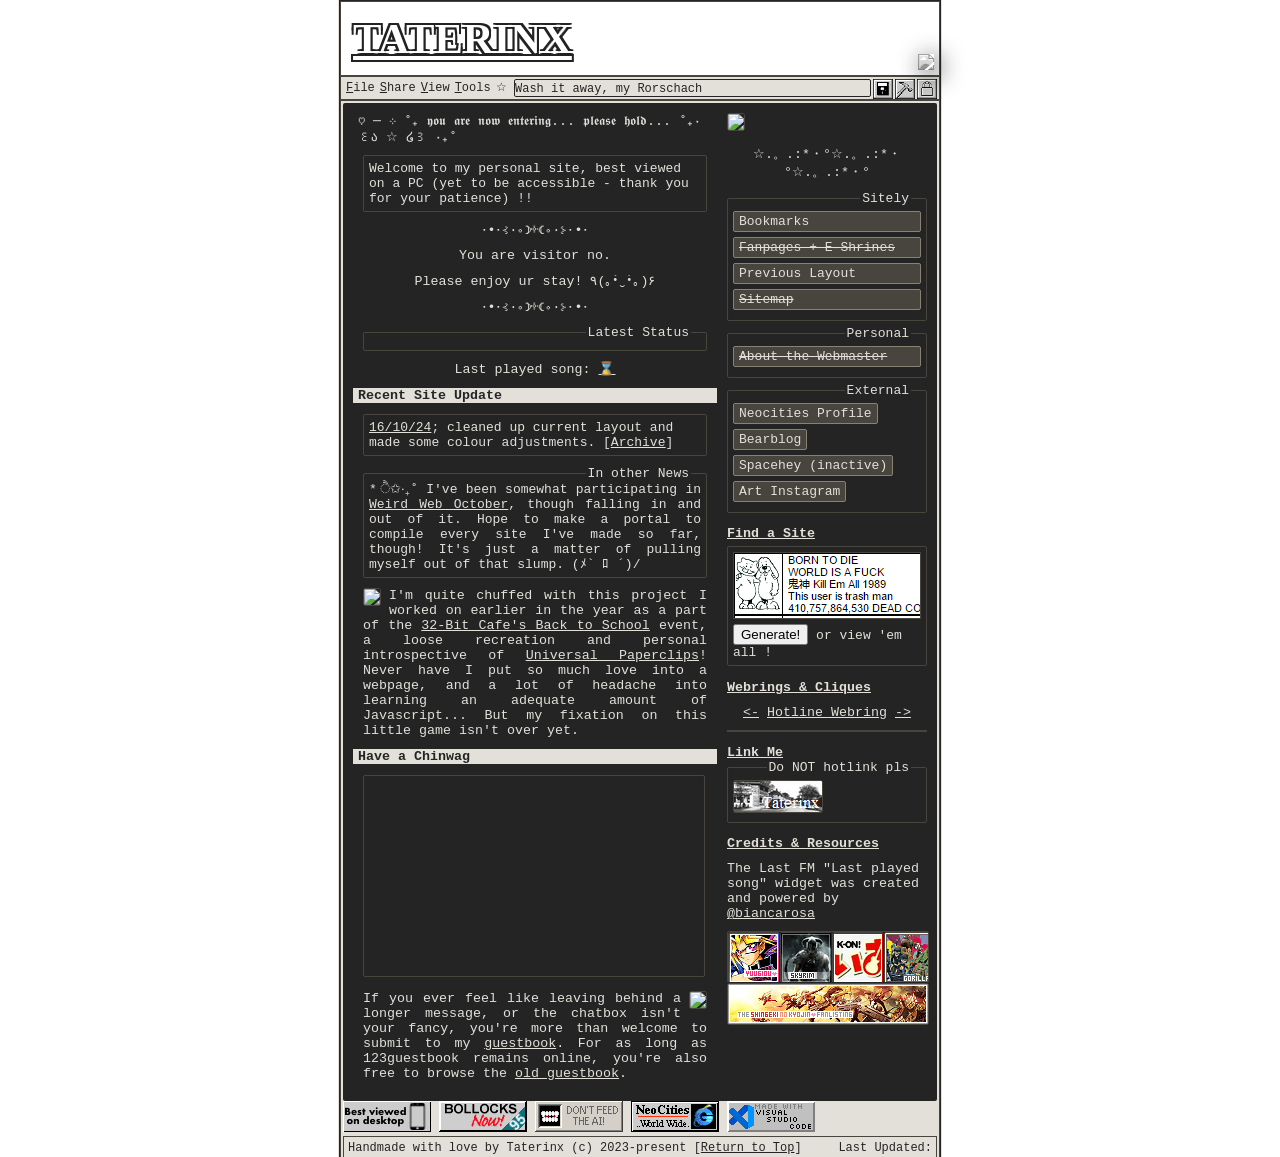
==== public/index.html @ 57ba2a49 "File organising and first full backup to Git" ====
<!DOCTYPE html>
<html>
    <head>
        <title>Home | Taterinx</title>
        <!-- metadata -->
        <meta charset="UTF-8">
        <meta name="viewport" content="width=device-width, initial-scale=1.0">
        <meta name="title" content="Home | Taterinx">
        <meta name="description" content="A digital commonplace for everything I live and breathe, my projects, and an ode to the Personal Web. Hand-coded with love since 2023.">
        <meta name="keywords" content="Personal web, neocities, handmade, art and illustration, frontend web development" />
        <meta name="author" content="Taterinx 'Biggus' Metaxas">
        <meta name="language" content="English">
        <meta name="robots" content="index, follow">
        <meta name="revisit-after" content="0 days">
        <!-- favicons -->
        <link rel="icon" type="image/x-icon" href="/favicon.ico?">
        <link rel="apple-touch-icon" sizes="180x180" href="/apple-touch-icon.png">
        <link rel="icon" type="image/png" sizes="32x32" href="/favicon-32x32.png">
        <link rel="icon" type="image/png" sizes="16x16" href="/favicon-16x16.png">
        <link rel="manifest" href="/site.webmanifest">  
        <!-- scripts -->
        <script src="/scripts/sparkle.js"></script>
        <style>
            :root {
                --cold-one: #E2E0D9;
                --cold-two: #A7A18D;
                --cold-tre: #878273;
                --cold-for: #47453E;
                --cold-fiv: #242424;
                --colour-one: #5C7C4C;
                --colour-two: #C53030;
                --colour-tre: #444C54;
            }
            
            * {scrollbar-color: var(--cold-for) var(--cold-one);}
  
            *::-webkit-scrollbar {width: 15px;}
            *::-webkit-scrollbar-track {background: var(--cold-fiv);}
            *::-webkit-scrollbar-thumb {background-color: var(--cold-one);}
            
            @keyframes fade {0% {opacity: 0;} 100% {opacity: 1;}}
            @keyframes fan-marquee {from{transform: translateX(0);} to{transform: translateX(-70%) ;}}
            @keyframes marquee {from {transform: translateX(70vw);} to {transform: translateX(-50vw);}}

            a {cursor: pointer;}

            blockquote, fieldset {border: 1px solid var(--cold-for); border-radius: 2px; padding: 5px; font-size: small; margin: 10px;}

            body {
                background: url("/images/custom/IMG_9782.JPG");
                width: 600px; 
                overflow-y: scroll; 
                overflow-x: hidden;
                margin: 0 auto;
                cursor: url(https://cur.cursors-4u.net/symbols/sym-1/sym57.cur), auto;
                font-family: MS UI Gothic, monospace;
                font-size: 10pt;
                outline: 1px solid var(--cold-one);
                border: 1px solid var(--cold-fiv);
                background-attachment: fixed;
            }

            fieldset p {margin: -5px 0 0 0; padding: 0; text-align: justify;}

            footer {justify-content: space-between;}
            footer a {color: var(--cold-fiv);}
            footer p {margin-block: 0; padding: 0 2px;}

            h2, h3 {font-size: 10pt;}
            h2 {color: var(--cold-fiv); background: var(--cold-one); padding: 0 5px;}

            h3 {font-size: 10pt; text-decoration: underline; margin-bottom: 0;}

            header a:hover {background: none !important;}
            header {background: url('/images/header_1.jpg') !important; position: relative;}
            header h1 {font-family:'Times New Roman', Times, serif; font-size: 32pt; color: #ffffff; text-shadow: 2px 2px 0 #222, -2px 2px 0 #222, -2px -2px 0 #222, 2px -2px 0 #222; margin: 10px; text-decoration: underline; display: inline-block;} 
            header img {position: absolute; bottom: 0; box-shadow: 5px 5px 25px #222;}
            header object {position: absolute; right: 0;}
            header #pride {position: absolute; right: 0; bottom: 0; margin: 5px; filter: grayscale(1);}
            header #pride:hover {filter: grayscale(0);}
            
            legend {margin-right: 10px; text-align: right;}

            nav, footer {font-size: 9pt; display: flex; height: 18px; line-height: 18px;}

            main {display: flex; background: var(--cold-fiv); color: var(--cold-one); border-radius: 2px; padding: 10px;}
            main a {color: var(--cold-one);}

            p {margin: 10px 0; padding: 0 10px;}

            section:nth-child(1) {margin-right: 10px;}
            section:nth-child(2) {width: 200px;}
            section:nth-child(2) img {width: 200px; border: 1px solid var(--cold-for); border-radius: 2px; outline: 1px solid var(--cold-fiv);}

            .blinkies img {width: 150px;}

            .center {text-align: center;}

            .containers {background: var(--cold-one); border: 1px solid var(--cold-for); padding: 2px; color: var(--cold-fiv);}
            .containers a:hover {background: var(--cold-tre); color: var(--cold-one);}
            
            .fade {animation: fade ease 1s;}

            .fan-marquee {display: flex; overflow: hidden; width: 100%; border: 1px solid var(--cold-for); border-radius: 2px; height: 50px;}
            .fan-marquee .slide {white-space: nowrap; will-change: transform; animation: fan-marquee 20s linear infinite alternate; display: flex;}
            .fan-marquee .slide img {width: 50px;}
 
            .fieldset-flex {display: flex;}
            .fieldset-flex fieldset {max-width: 50%;}

            .image-text {width: fit-content; height: fit-content; display: inline-block; position: relative;}
            .image-text span {opacity: 0; position: absolute; top: 50%; left: 50%; transform: translate(-50%, -50%); z-index: 99; color: var(--cold-one); filter: drop-shadow(1px 1px 0 var(--cold-fiv)) drop-shadow(-1px 1px 0 var(--cold-fiv)) drop-shadow(1px -1px 0 var(--cold-fiv)) drop-shadow(-1px -1px 0 var(--cold-fiv)); line-height: 25px; font-size: 2.5em;}
            .image-text:hover span, .image-text:focus span {opacity: 1;}

            .links-list {list-style: none; margin: 0; padding: 0;}
            .links-list li {background: var(--cold-for); border: 1px solid var(--cold-tre); border-radius: 2px; margin-bottom: 5px; padding: 2px 5px;}
            .links-list li:hover {background: var(--cold-tre);}

            .links-list-social {display: flex; flex-wrap: wrap;}
            .links-list-social li {margin-right: 5px;}
            
            .link-me {margin: 0;}
            .link-me img {width: 88px !important;}

            .nav-buttons {list-style: none; margin: 0; display: flex; justify-content: flex-end; padding-inline: 0;}
            .nav-buttons a {margin-left: 2px;}
            .nav-buttons img {height: 20px; border: none;}
            .nav-buttons img:hover {cursor: pointer; filter: invert(100%);}

            .nav-links {display: flex; list-style-type: none; padding-inline: 0; margin-block: 0; margin-left: 3px;}
            .nav-links a {text-decoration: none; margin-right: 5px;}

            .nav-marquee {display: flex; position: relative; overflow-x: hidden; width: 100%; border: 1px solid var(--cold-fiv); border-radius: 2px;}
            .nav-marquee .slide {white-space: nowrap; will-change: transform; animation: marquee 25s linear infinite; display: flex;}

            .site-highlight {margin: 0 10px;}
            .site-highlight img {border: 1px solid var(--cold-for); border-radius: 2px; outline: 1px solid var(--cold-fiv); max-width: 200px;}
            .site-highlight p {padding: 0; text-align: justify;}

            .site-links {margin: 5px 0 0 0;}
            .site-links a {text-decoration: none;}
            .site-links a:hover {text-decoration: underline;}

            .status-content {margin-top: -10px;}

            #cbox {border: 1px solid var(--cold-for); border-radius: 2px; margin: 0 10px; max-width: 340px;}

            #hitcount {text-align: center; display: block;}

            #selfinsertwebring {border: 1px solid var(--cold-for); margin-top: 5px;}
            #selfinsertwebring img {float: left; width: 50px; border: none; margin: -5px 5px 0 5px;}

            #shoutoutOutput {border: 1px solid var(--cold-for); margin-bottom: 5px; height: 50px; text-align: center; padding-top: 15px; background: url('images/worldisa.png');}
            #shoutoutOutput img {width: 88px; border: none;}
            #shoutoutOutput a {background: none !important;}
        </style>
    </head>
    <body class="fade">
        <div id="top">
            <header class="containers">
                <a class="title" href="/" id="top"><h1>TATERINX</h1></a>
                <a href="https://cazwolf.itch.io/caz-pride-flags?download" target="_blank"><img src="/images/toybox/prideflag_13.png" id="pride"></a>
            </header>
        <nav class="containers">
            <ul class="nav-links">
                <li><a><u>F</u>ile</a></li> <!-- to be linked -->
                <li><a><u>S</u>hare</a></li> <!-- to be linked -->
                <li><a><u>V</u>iew</a></li> <!-- to be linked -->
                <li><a><u>T</u>ools</a></li> <!-- to be linked -->
                ☆&nbsp;
            </ul>
            <div class="nav-marquee"><div class="slide"><span id="marquee-text">Wash it away, my Rorschach</span></div></div>
            <ul class="nav-buttons">
                <li><a href="" title="gallery"><img src="images/icons/b4_disk1c.gif"></a></li> <!-- to be linked -->
                <li><a href="" title="resources"><img src="images/icons/b4_hammer0a.gif"></a></li> <!-- to be linked -->
                <li><a href="" title="chatbox"><img src="images/icons/b4_padlock0b.gif"></a></li> <!-- to be linked -->
            </ul>
        </nav>
        <div class="containers">
            <main>
                <section>
                    <p style="margin: 0 0 5px -5px;">♡ ─ ⊹ ˚₊ 𝖞𝖔𝖚 𝖆𝖗𝖊 𝖓𝖔𝖜 𝖊𝖓𝖙𝖊𝖗𝖎𝖓𝖌... 𝖕𝖑𝖊𝖆𝖘𝖊 𝖍𝖔𝖑𝖉... ˚₊‧꒰ა ☆ ໒꒱ ‧₊˚</p>
                    <blockquote>Welcome to my personal site, best viewed on a PC (yet to be accessible - thank you for your patience) !!</blockquote>
                    <p class="center">⋅•⋅⊰∙∘☽༓☾∘∙⊱⋅•⋅</p>
                    <p class="center">You are visitor no.</p>
                    <span id="hitcount"></span> 
                    <p class="center">Please enjoy ur stay! ٩(｡•́‿•̀｡)۶</p>
                    <p class="center">⋅•⋅⊰∙∘☽༓☾∘∙⊱⋅•⋅</p>
                    <fieldset>
                        <legend>Latest Status</legend>
                        <div class="status-content">
                            <div id="statuscafe">
                                <div id="statuscafe-username"></div>
                                <div id="statuscafe-content"></div></div>
                            <script src="https://status.cafe/current-status.js?name=taterinx" defer></script>
                        </div>
                    </fieldset>
                    <p class="center">Last played song: <a href="https://www.last.fm/user/taterinx" target="_blank"><span id="song">&#8987;</span></a></p>
                    <h2>Recent Site Update</h2>
                    <blockquote><u>16/10/24</u>; cleaned up current layout and made some colour adjustments. [<a href="https://taterinx.neocities.org/changelog" target="_blank"><u>Archive</u></a>]</blockquote>
                    <fieldset><legend>In other News</legend><p>* ੈ✩‧₊˚ I've been somewhat participating in <a href="https://weirdweboctober.website" target="_blank">Weird Web October</a>, though falling in and out of it. Hope to make a portal to compile every site I've made so far, though! It's just a matter of pulling myself out of that slump. (ﾒ` ﾛ ´)/</p></fieldset>
                    <div class="site-highlight">
                        <a style="float: left;margin-right:8px;" href="https://taterinx.neocities.org/shrine/decisionproblem" target="_blank"><img src="https://taterinx.neocities.org/images/custom/NapoleonClips.gif" width="100%"></a>
                        <p>I'm quite chuffed with this project I worked on earlier in the year as a part of the <a href="https://32bit.cafe/~xandra/events/codejam5/" target="_blank">32-Bit Cafe's Back to School</a> event, a loose recreation and personal introspective of <a href="https://www.decisionproblem.com/paperclips/" target="_blank">Universal Paperclips</a>! Never have I put so much love into a webpage, and a lot of headache into learning an adequate amount of Javascript... But my fixation on this little game isn't over yet.</p>
                    </div>
                    <h2>Have a Chinwag</h2>
                    <iframe id="cbox" src="https://www5.cbox.ws/box/?boxid=942870&boxtag=2l4WlW" width="100%" height="200" allowtransparency="yes" allow="autoplay"  marginheight="0" marginwidth="0" scrolling="auto"></iframe>
                    <div class="site-highlight">
                        <a style="float: right; margin-left: 8px;" href="https://taterinx.atabook.org" target="_blank"><img src="https://taterinx.neocities.org/images/custom/Guestbook.jpg"></a>
                        <p>If you ever feel like leaving behind a longer message, or the chatbox isn't your fancy, you're more than welcome to submit to my <a href="https://taterinx.atabook.org" target="_blank">guestbook</a>. For as long as 123guestbook remains online, you're also free to browse the <a href="https://taterinx.123guestbook.com" target="_blank">old guestbook</a>.</p>
                    </div>
                </section>
                <section>
                    <a href="https://piclog.blue/profile.php?id=24"><img src="https://piclog.blue/latest.php?id=24" width="100%"></a>
                    <p class="center">☆.。.:*・°☆.。.:*・°☆.。.:*・°</p> 
                    <fieldset class="site-links">
                        <legend>Sitely</legend>
                        <ul class="links-list">
                            <li><a href="links.html" target="_blank">Bookmarks</a></li>
                            <li><s><a>Fanpages + E-Shrines</a></s></li>
                            <li><a href="archive/home.html" target="_blank">Previous Layout</a></li>
                            <li><s><a>Sitemap</a></s></li>
                        </ul>
                    </fieldset>
                    <fieldset class="site-links">
                        <legend>Personal</legend>
                        <ul class="links-list">
                            <li><s><a>About the Webmaster</a></s></li>
                        </ul>
                    </fieldset>
                    <fieldset class="site-links">
                        <legend>External</legend>
                        <ul class="links-list links-list-social">
                            <li><a href="https://neocities.org/site/taterinx" target="_blank">Neocities Profile</a></li>
                            <li><a href="https://taterinx.bearblog.dev" target="_blank">Bearblog</a></li>
                            <li><a href="https://spacehey.com/taterinx" target="_blank">Spacehey (inactive)</a></li>
                            <li><a href="https://www.instagram.com/taterinxv2" target="_blank">Art Instagram</a> </li>
                        </ul>
                    </fieldset>
                    <h3>Find a Site</h3>
                    <fieldset class="site-links" id="shoutout">
                        <div id="shoutoutOutput"></div>
                        <button id="shoutoutButton">Generate!</button> or <a href="links.html">view 'em all</a> !
                    </fieldset>
                    <h3>Webrings & Cliques</h3>
                    <p class="center">
                        <a href="https://hotlinewebring.club/inx/next" target="_blank"><-</a>
                        <a href="https://hotlinewebring.club" target="_blank">Hotline Webring</a> 
                        <a href="https://hotlinewebring.club/inx/previous" target="_blank">-></a>
                    </p>
                    <div id='dsring'>
                        <script type="text/javascript" src="https://crtstatic.neocities.org/dsring/onion/onionring-variables.js"></script>
                        <script type="text/javascript" src="scripts/onionring-widget.js"></script>
                    </div>   
                    <div id="selfinsertwebring">
        				<script src="/scripts/showWebring.js"></script>
        			</div>
                    <h3>Link Me</h3>
                    <fieldset class="link-me">
                        <legend>Do NOT hotlink pls</legend> 
                        <img src="images/button.png">
                    </fieldset>              
                    <h3>Credits & Resources</h3>
                    <p style="padding: 0;">The Last FM "Last played song" widget was created and powered by <a href="https://github.com/biancarosa/lastfm-last-played" target="_blank">@biancarosa</a></p>
                    <div class="fan-marquee">
                        <div class="slide">
                            <a href="http://yugioh.ichigo.nu" target="_blank"><img src="images/fanlistings/yugioh.gif"></a>
                            <a href="http://fan.sleety.org/skyrim/" target="_blank"><img src="images/fanlistings/skyrim.png"></a>
                            <a href="http://fan.misteryosa.com/k-on/" target="_blank"><img src="images/fanlistings/k-on.png"></a>
                            <a href="http://www.ladyrose.buruma.net/gorillaz" target="_blank"><img src="images/fanlistings/gorillaz.png"></a>
                            <a href="http://sky-petals.org/clannad" target="_blank"><img src="images/fanlistings/clannad.gif"></a>
                            <a href="https://eku53ru.net/fl/ac/index.php" target="_blank"><img src="images/fanlistings/ac.gif"></a>
                            <a href="http://fan.greenhype.net/ds/" target="_blank"><img src="images/fanlistings/ds.gif"></a>
                            <a href="http://breakingbad.stagekiss.net" target="_blank"><img src="images/fanlistings/breaking-bad.jpg"></a>
                            <a href="http://makoto.lost-boy.org" target="_blank"><img src="images/fanlistings/makoto-free.png"></a>
                            <a href="https://fanimated.net/mylittlepony/index.php" target="_blank"><img src="images/fanlistings/mlp.gif"></a>
                            <a href="http://barbie.enchanted-rose.org/mariposa/"><img src="images/fanlistings/mariposa.gif"></a>
                            <a href="http://fan.asuka.nu/sora/" target="_blank"><img src="images/fanlistings/sora.gif"></a>
                        </div>
                    </div>
                    <a href="http://shingeki.ichigo.nu" target="_blank"><img src="images/fanlistings/snk.gif" width="100%"></a>
                </section>
            </main>
            <div class="footer-buttons">
                <img src="images/buttons/a7.gif">
                <img src="images/buttons/bollocks_now_95.gif">
                <img src="images/buttons/dontfeedai.gif">
                <img src="images/buttons/neocitieswww.gif">
                <img src="images/buttons/vsc.png"
            </div>
            <footer class="containers">
                <p>Handmade with love by Taterinx (c) 2023-present [<a href="#top">Return to Top</a>]</p>
                <p>Last Updated: <span id="lastupdate"></span></p>
            </footer>
        </div>
        <script>
            // hitcount
            var xhttp = new XMLHttpRequest();
            xhttp.onreadystatechange = function() {
                if (this.readyState == 4 && this.status == 200) {
                    var site_data = JSON.parse(this.responseText);
                    var num_arr = site_data.info.views.toString().split("");
                    var num_str = "";
                    for (i = 0; i < num_arr.length; i++) {
                        num_str += `<img src="images/c` + num_arr[i] + `.gif"/>`;;
                        if ( (num_arr.length-1 - i) % 3 == 0 && (num_arr.length-1 - i) != 0 ) {num_str += ",";}
                        var date_str = site_data.info.last_updated;
                        var date_obj = new Date(site_data.info.last_updated);
                        document.getElementById("lastupdate").innerHTML = (date_obj.getMonth()+1) + "-" + date_obj.getDate() + "-" + date_obj.getFullYear();
                    }
                    document.getElementById("hitcount").innerHTML = num_str;
                } 
            };
            xhttp.open("GET", "https://weirdscifi.ratiosemper.com/neocities.php?sitename=taterinx", true);
            xhttp.send();
            // random site
            var shoutoutButton = document.getElementById('shoutoutButton');
            var shoutoutOutput = document.getElementById('shoutoutOutput');

            // '<a href="" target="_blank"><img src=""></a>'

            var siteArr = [
                '<a href="https://aegi.neocities.org" target="_blank"><img src="images/sites/aegi.gif"></a>',
                '<a href="https://blanketfort.neocities.org" target="_blank"><img src="images/sites/blanketfort.gif"></a>',
                '<a href="https://cinni.net" target="_blank"><img src="images/sites/cinni.gif"></a>',
                '<a href="https://delovely.neocities.org" target="_blank"><img src="images/sites/delovely.png"></a>',
                '<a href="https://dxcccii.neocities.org" target="_blank"><img src="images/sites/dxcccii.gif"></a>',
                '<a href="https://dokode.moe" target="_blank"><img src="images/sites/dokodemo.gif"></a>',
                '<a href="https://goblin-heart.net" target="_blank"><img src="images/sites/goblinheart.gif"></a>',
                '<a href="https://grossgirl94.neocities.org" target="_blank"><img src="images/sites/grossgirl94.gif"></a>',
                '<a href="https://ita.toys" target="_blank"><img src="images/sites/ita.gif"></a>',
                '<a href="https://lazybones.neocities.org" target="_blank"><img src="images/sites/lazybones.png"></a>',
                '<a href="https://leviathren.neocities.org" target="_blank"><img src="images/sites/leviathrenbutton.gif"</a>',
                '<a href="https://lovesick.cafe" target="_blank"><img src="images/sites/lovesick.gif"></a>', 
                '<a href="https://makoenergy.neocities.org" target="_blank"><img src="images/sites/makoenergy.gif"></a>',
                '<a href="https://meixins.neocities.org" target="_blank"><img src="images/sites/meixins.gif"></a>',
                '<a href="https://nebulizer.neocities.org" target="_blank"><img src="images/sites/nebulizer.png"></a>',
                '<a href="https://princss.online" target="_blank"><img src="images/sites/princss.png"></a>',
                '<a href="https://seafare.neocities.org" target="_blank"><img src="images/sites/seafare.png"></a>',
                '<a href="https://snals.neocities.org" target="_blank"><img src="images/sites/snal.gif"></a>',
                '<a href="https://torture.neocities.org" target="_blank"><img src="images/sites/torturetesco.png"></a>',
                '<a href="https://turd.neocities.org" target="_blank"><img src="images/sites/turd.png"></a>'
            ];

            shoutoutButton.addEventListener('click', displayItem);

            function displayItem() {    
                var rand = Math.floor(Math.random() * siteArr.length);
                shoutoutOutput.innerHTML = siteArr[rand];
            }

            // last fm
            let user = 'taterinx';
            let url = 'https://lastfm-last-played.biancarosa.com.br/' + user + '/latest-song';
            let song = document.querySelector('#song');
            fetch(url)
                .then(function (response) {
                    return response.json()
                }).then(function (json) {
                    song.innerHTML = json['track']['name'] + ' - ' + json['track']['artist']['#text'];
                });
        </script>
        <script src="/scripts/oneko.js"></script>
        <script src="/scripts/marquee.js"></script>
        <!-- 

              
            </div>

                    <h2 id="projects">Current Projects</h2>
                    <h3 class="center">Baldur's Gate III Shrine & OC Archives</h3>
                    <p class="center">Slowly compiling some of my BG3 campaigns and little fanby (fan-enby) moments. Taking a little bit as I'm trying to recreate the Journal menu from the game, but because the fonts and images (I think) are proprietary, I don't really care about accuracy. It'd be neat if I got close enough, though.</p>
                <td>Your Image of Wings</td>
                <td>Hiatus</td>
                <td>A short horror film about grief and vengeance. Plans fell through so I'm looking to pick this up during my Masters course in a year's time, else I'll likely turn this into a zine compiling all the pre-production documents and concepts.</td>
            </tr>
            <tr>
                <td>On Yellow Hill</td>
                <td>Hiatus</td>
                <td>Inspired by the mundane half-term holidays of my highschool years, a silly little visual novel through a sepia lense.</td>
            </tr>
            <tr>
                <td>Love and Java</td>
                <td>Hiatus</td>
                <td>NVL; an interactive dialogue between you and the sleep demon.</td>
            </tr>
            <tr>
                <td>Riding Past the End of the World</td>
                <td>Hiatus</td>
                <td>My playthrough of the post-apocalyptic journal adventure by npckc. I won't be releasing the pages in their entirety until I actually complete the game one way or another.</td>
            </tr>
            <tr>
                <td>Girl the Goblin</td>
                <td>Hiatus</td>
                <td>Atmospheric point-and-click experience about the yearning for your lowest low. Mention of substances, depression, and body dysmorphia.</td>
            </tr>
            </table>-->
        <!--
                  <article id="about" class="box">
                      <div class="about-box">
                          <section>
                              <h2>About this Site</h2>
                              <p>My spot on the decentralised web. Manifesto soon???</p>
                              <h2>About the Webmaster</h2>
                              <p>I'm a UK-based creator and lover of contemporary medias, simply put? I like games and TV and film an--</p>
                              <blockquote>Scorpio ☼ Sagittarius ☾ Gemini ↗<br>♡ ─ ⊹ ˚₊ They/She Genderfluid [INFP-T]</blockquote>
                              <p>My interests are sporadic at best, but the pen's been in my hand since diapers. More recently, I've become a scrapbook fiend. I'm also a burlesque performer!</p>
                              <p>You can probably find me everywhere with the Taterinx handle. As for if I'm active on everything?... Meh. Send me an email.</p>
                              
                          </section>
                          <section>
                              
                          </section>
                      </div>
                  </article>
                      <div class="sitemap-box2">
                          <ul>
                              <li><a href="http://gentle.earth">Gentle Earth</a></li>
                              <li><a href="https://letslearntogether.neocities.org/music">Let's learn music together</a></li>
                              <li><a href="https://crushcapitalism.neocities.org">Crush Capitalism</a></li>
                          </ul>
                      </div>
                  </article>-->
    </body>
</html>
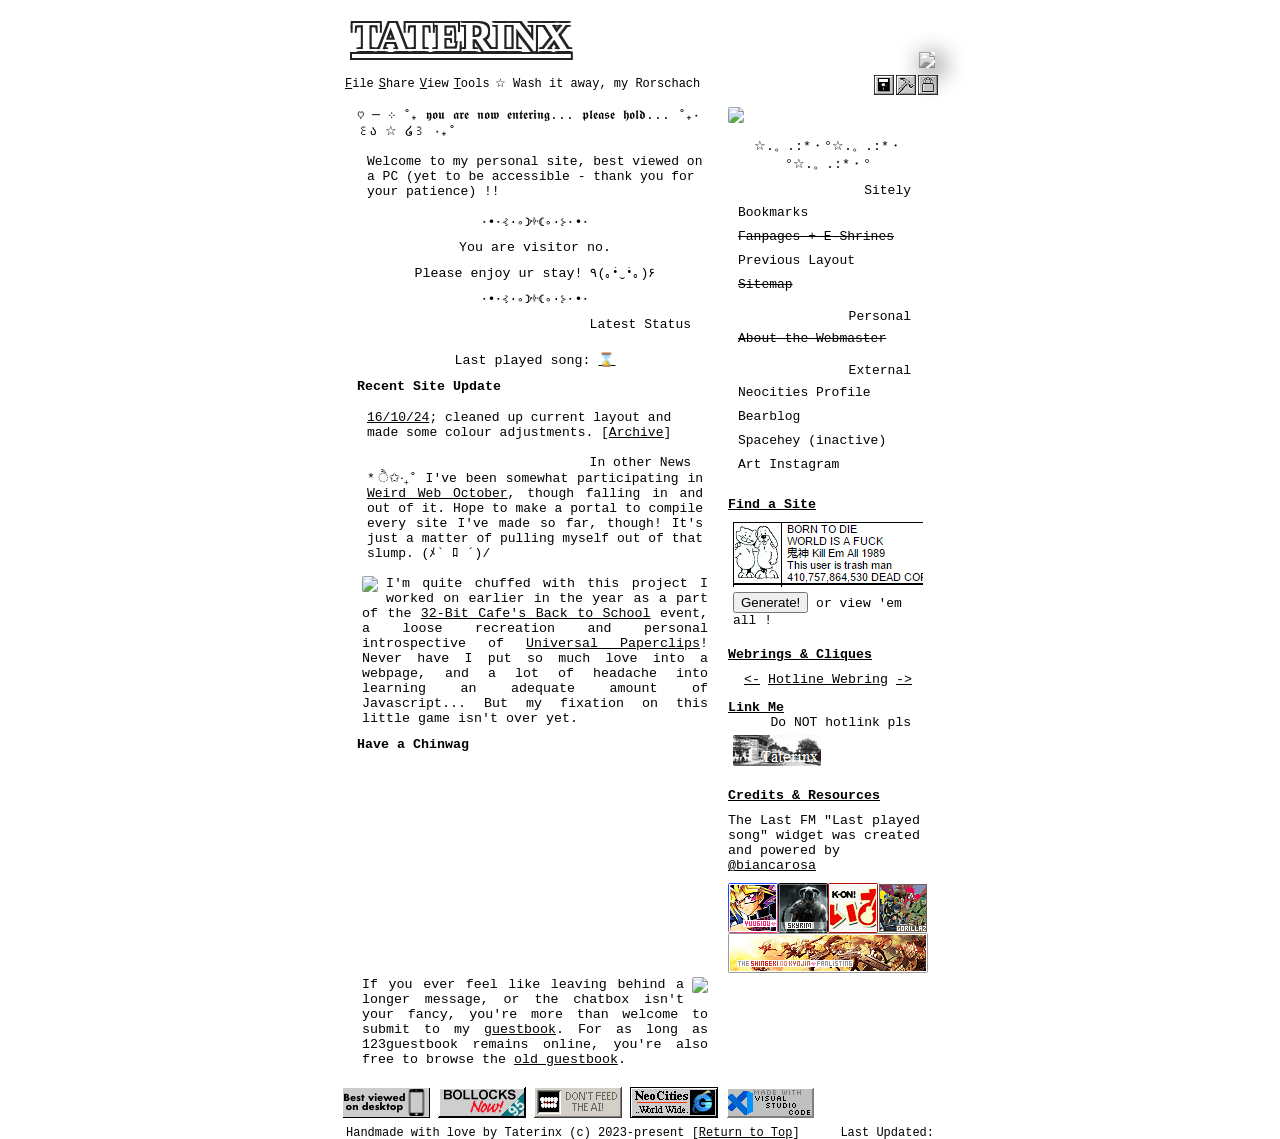
==== commit 92ab95ab: "Manifesto writing. Not fully complete yet" ====
--- a/public/index.html
+++ b/public/index.html
@@ -17,21 +17,12 @@
         <link rel="apple-touch-icon" sizes="180x180" href="/apple-touch-icon.png">
         <link rel="icon" type="image/png" sizes="32x32" href="/favicon-32x32.png">
         <link rel="icon" type="image/png" sizes="16x16" href="/favicon-16x16.png">
-        <link rel="manifest" href="/site.webmanifest">  
+        <link rel="manifest" href="/site.webmanifest"> 
+        <!-- stylesheet -->
+        <link href="/styles/universal.css" rel="stylesheet" type="text/css" media="all"> 
         <!-- scripts -->
         <script src="/scripts/sparkle.js"></script>
         <style>
-            :root {
-                --cold-one: #E2E0D9;
-                --cold-two: #A7A18D;
-                --cold-tre: #878273;
-                --cold-for: #47453E;
-                --cold-fiv: #242424;
-                --colour-one: #5C7C4C;
-                --colour-two: #C53030;
-                --colour-tre: #444C54;
-            }
-            
             * {scrollbar-color: var(--cold-for) var(--cold-one);}
   
             *::-webkit-scrollbar {width: 15px;}
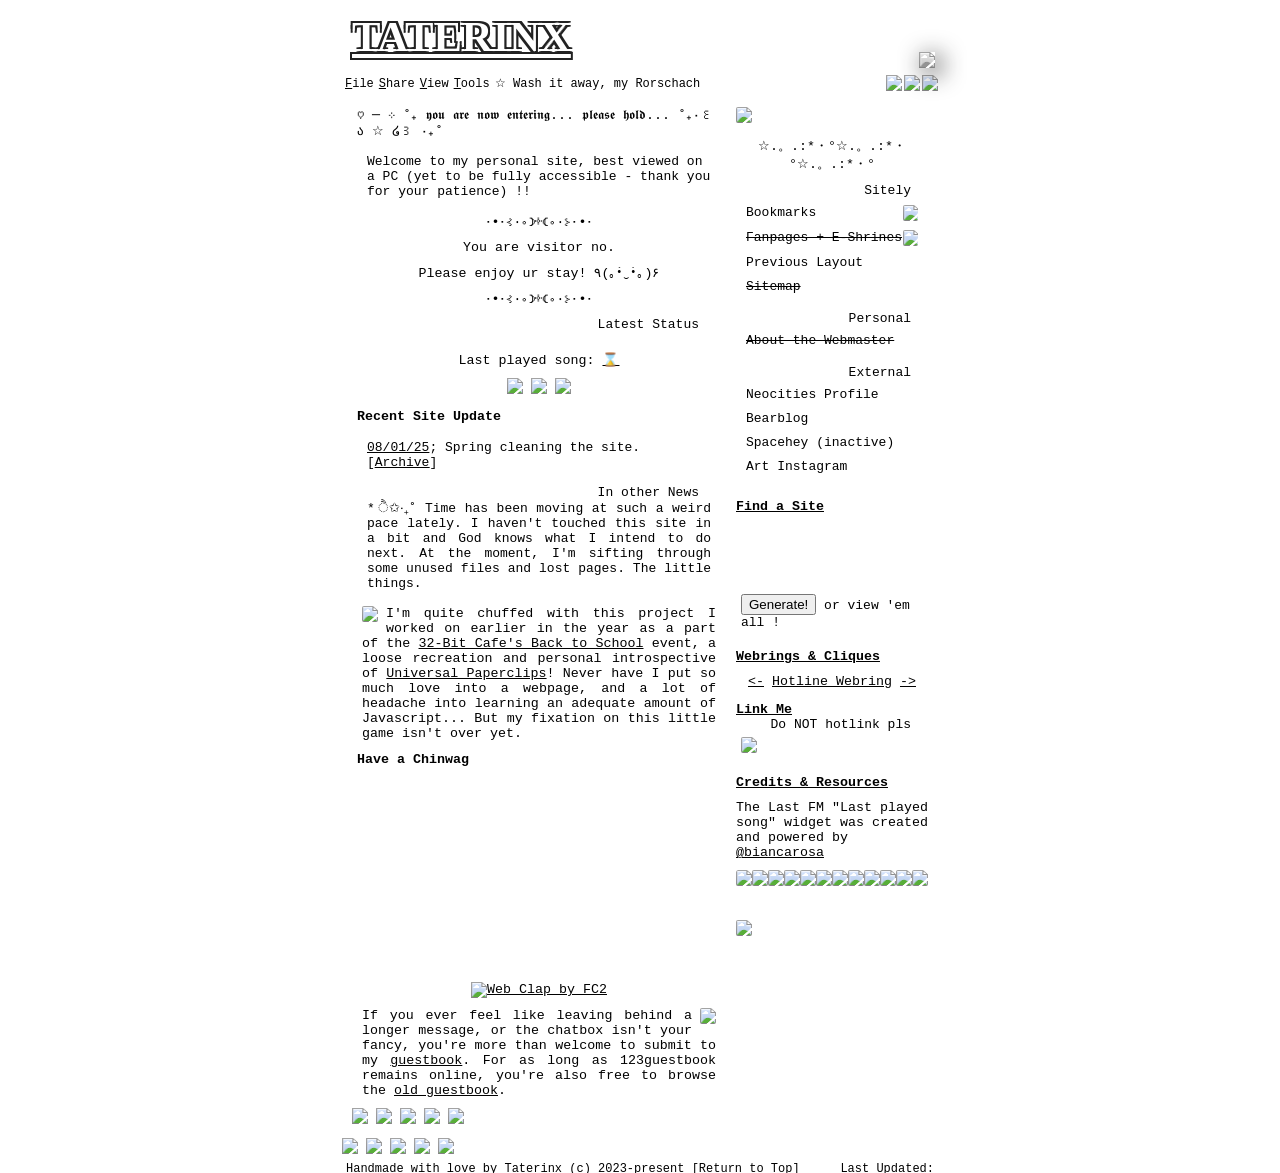
==== commit bff5aac0: "New buttons and blinkies" ====
--- a/public/index.html
+++ b/public/index.html
@@ -38,7 +38,7 @@
             blockquote, fieldset {border: 1px solid var(--cold-for); border-radius: 2px; padding: 5px; font-size: small; margin: 10px;}
 
             body {
-                background: url("/images/custom/IMG_9782.JPG");
+                background: url("/material/images/custom/IMG_9782.JPG");
                 width: 600px; 
                 overflow-y: scroll; 
                 overflow-x: hidden;
@@ -63,7 +63,7 @@
             h3 {font-size: 10pt; text-decoration: underline; margin-bottom: 0;}
 
             header a:hover {background: none !important;}
-            header {background: url('/images/header_1.jpg') !important; position: relative;}
+            header {background: url('/material/images/header_1.jpg') !important; position: relative;}
             header h1 {font-family:'Times New Roman', Times, serif; font-size: 32pt; color: #ffffff; text-shadow: 2px 2px 0 #222, -2px 2px 0 #222, -2px -2px 0 #222, 2px -2px 0 #222; margin: 10px; text-decoration: underline; display: inline-block;} 
             header img {position: absolute; bottom: 0; box-shadow: 5px 5px 25px #222;}
             header object {position: absolute; right: 0;}
@@ -104,7 +104,8 @@
             .image-text:hover span, .image-text:focus span {opacity: 1;}
 
             .links-list {list-style: none; margin: 0; padding: 0;}
-            .links-list li {background: var(--cold-for); border: 1px solid var(--cold-tre); border-radius: 2px; margin-bottom: 5px; padding: 2px 5px;}
+            .links-list img {width: 15px !important;}
+            .links-list li {background: var(--cold-for); border: 1px solid var(--cold-tre); border-radius: 2px; margin-bottom: 5px; padding: 2px 5px; display: flex; justify-content: space-between;}
             .links-list li:hover {background: var(--cold-tre);}
 
             .links-list-social {display: flex; flex-wrap: wrap;}
@@ -141,7 +142,7 @@
             #selfinsertwebring {border: 1px solid var(--cold-for); margin-top: 5px;}
             #selfinsertwebring img {float: left; width: 50px; border: none; margin: -5px 5px 0 5px;}
 
-            #shoutoutOutput {border: 1px solid var(--cold-for); margin-bottom: 5px; height: 50px; text-align: center; padding-top: 15px; background: url('images/worldisa.png');}
+            #shoutoutOutput {border: 1px solid var(--cold-for); margin-bottom: 5px; height: 50px; text-align: center; padding-top: 15px; background: url('/material/images/worldisa.png');}
             #shoutoutOutput img {width: 88px; border: none;}
             #shoutoutOutput a {background: none !important;}
         </style>
@@ -150,7 +151,7 @@
         <div id="top">
             <header class="containers">
                 <a class="title" href="/" id="top"><h1>TATERINX</h1></a>
-                <a href="https://cazwolf.itch.io/caz-pride-flags?download" target="_blank"><img src="/images/toybox/prideflag_13.png" id="pride"></a>
+                <a href="https://cazwolf.itch.io/caz-pride-flags?download" target="_blank"><img src="/material/images/toybox/prideflag_13.png" id="pride"></a>
             </header>
         <nav class="containers">
             <ul class="nav-links">
@@ -162,20 +163,20 @@
             </ul>
             <div class="nav-marquee"><div class="slide"><span id="marquee-text">Wash it away, my Rorschach</span></div></div>
             <ul class="nav-buttons">
-                <li><a href="" title="gallery"><img src="images/icons/b4_disk1c.gif"></a></li> <!-- to be linked -->
-                <li><a href="" title="resources"><img src="images/icons/b4_hammer0a.gif"></a></li> <!-- to be linked -->
-                <li><a href="" title="chatbox"><img src="images/icons/b4_padlock0b.gif"></a></li> <!-- to be linked -->
+                <li><a href="" title="gallery"><img src="/material/images/icons/b4_disk1c.gif"></a></li> <!-- to be linked -->
+                <li><a href="" title="resources"><img src="/material/images/icons/b4_hammer0a.gif"></a></li> <!-- to be linked -->
+                <li><a href="" title="chatbox"><img src="/material/images/icons/b4_padlock0b.gif"></a></li> <!-- to be linked -->
             </ul>
         </nav>
         <div class="containers">
             <main>
                 <section>
                     <p style="margin: 0 0 5px -5px;">♡ ─ ⊹ ˚₊ 𝖞𝖔𝖚 𝖆𝖗𝖊 𝖓𝖔𝖜 𝖊𝖓𝖙𝖊𝖗𝖎𝖓𝖌... 𝖕𝖑𝖊𝖆𝖘𝖊 𝖍𝖔𝖑𝖉... ˚₊‧꒰ა ☆ ໒꒱ ‧₊˚</p>
-                    <blockquote>Welcome to my personal site, best viewed on a PC (yet to be accessible - thank you for your patience) !!</blockquote>
+                    <blockquote>Welcome to my personal site, best viewed on a PC (yet to be fully accessible - thank you for your patience) !!</blockquote>
                     <p class="center">⋅•⋅⊰∙∘☽༓☾∘∙⊱⋅•⋅</p>
                     <p class="center">You are visitor no.</p>
                     <span id="hitcount"></span> 
-                    <p class="center">Please enjoy ur stay! ٩(｡•́‿•̀｡)۶</p>
+                    <p class="center">Please enjoy ur stay! ٩(｡•́‿•̀｡)۶ </p>
                     <p class="center">⋅•⋅⊰∙∘☽༓☾∘∙⊱⋅•⋅</p>
                     <fieldset>
                         <legend>Latest Status</legend>
@@ -187,19 +188,31 @@
                         </div>
                     </fieldset>
                     <p class="center">Last played song: <a href="https://www.last.fm/user/taterinx" target="_blank"><span id="song">&#8987;</span></a></p>
+                    <div class="center">
+                        <img src="/material/images/badges/coffee_copy1.gif">
+                        <img src="/material/images/badges/lgbtfriendly.png">
+                        <img src="/material/images/badges/nightcoder.gif">
+                    </div>
                     <h2>Recent Site Update</h2>
-                    <blockquote><u>16/10/24</u>; cleaned up current layout and made some colour adjustments. [<a href="https://taterinx.neocities.org/changelog" target="_blank"><u>Archive</u></a>]</blockquote>
-                    <fieldset><legend>In other News</legend><p>* ੈ✩‧₊˚ I've been somewhat participating in <a href="https://weirdweboctober.website" target="_blank">Weird Web October</a>, though falling in and out of it. Hope to make a portal to compile every site I've made so far, though! It's just a matter of pulling myself out of that slump. (ﾒ` ﾛ ´)/</p></fieldset>
+                    <blockquote><u>08/01/25</u>; Spring cleaning the site. [<a href="https://taterinx.neocities.org/changelog" target="_blank"><u>Archive</u></a>]</blockquote>
+                    <fieldset><legend>In other News</legend><p>* ੈ✩‧₊˚ Time has been moving at such a weird pace lately. I haven't touched this site in a bit and God knows what I intend to do next. At the moment, I'm sifting through some unused files and lost pages. The little things.</p></fieldset>
+                    <!-- I've been somewhat participating in <a href="https://weirdweboctober.website" target="_blank">Weird Web October</a>, though falling in and out of it. Hope to make a portal to compile every site I've made so far, though! It's just a matter of pulling myself out of that slump. (ﾒ` ﾛ ´)/-->
                     <div class="site-highlight">
-                        <a style="float: left;margin-right:8px;" href="https://taterinx.neocities.org/shrine/decisionproblem" target="_blank"><img src="https://taterinx.neocities.org/images/custom/NapoleonClips.gif" width="100%"></a>
+                        <a style="float: left;margin-right:8px;" href="https://taterinx.neocities.org/shrine/decisionproblem" target="_blank"><img src="/material/images/custom/NapoleonClips.gif" width="100%"></a>
                         <p>I'm quite chuffed with this project I worked on earlier in the year as a part of the <a href="https://32bit.cafe/~xandra/events/codejam5/" target="_blank">32-Bit Cafe's Back to School</a> event, a loose recreation and personal introspective of <a href="https://www.decisionproblem.com/paperclips/" target="_blank">Universal Paperclips</a>! Never have I put so much love into a webpage, and a lot of headache into learning an adequate amount of Javascript... But my fixation on this little game isn't over yet.</p>
                     </div>
                     <h2>Have a Chinwag</h2>
                     <iframe id="cbox" src="https://www5.cbox.ws/box/?boxid=942870&boxtag=2l4WlW" width="100%" height="200" allowtransparency="yes" allow="autoplay"  marginheight="0" marginwidth="0" scrolling="auto"></iframe>
+                    <div class="center"><a href="//clap.fc2.com/post/taterinx/?url=https%3A%2F%2Ftaterinx.neocities.org%2F&title=Taterinx" target="_blank" title="Web Clap by FC2"><img src="//clap.fc2.com/images/button/black/taterinx?url=https%3A%2F%2Ftaterinx.neocities.org%2F&amp;lang=en" alt="Web Clap by FC2" style="border:none;" /></a></div>
                     <div class="site-highlight">
                         <a style="float: right; margin-left: 8px;" href="https://taterinx.atabook.org" target="_blank"><img src="https://taterinx.neocities.org/images/custom/Guestbook.jpg"></a>
                         <p>If you ever feel like leaving behind a longer message, or the chatbox isn't your fancy, you're more than welcome to submit to my <a href="https://taterinx.atabook.org" target="_blank">guestbook</a>. For as long as 123guestbook remains online, you're also free to browse the <a href="https://taterinx.123guestbook.com" target="_blank">old guestbook</a>.</p>
                     </div>
+                    <img src="/material/images/blinkies/400d0001.gif">
+                    <img src="/material/images/blinkies/6ad775da.gif">
+                    <img src="/material/images/blinkies/black1.gif">
+                    <img src="/material/images/blinkies/e5b7f9be.gif">
+                    <img src="/material/images/blinkies/f6e46bd4.gif">
                 </section>
                 <section>
                     <a href="https://piclog.blue/profile.php?id=24"><img src="https://piclog.blue/latest.php?id=24" width="100%"></a>
@@ -207,8 +220,8 @@
                     <fieldset class="site-links">
                         <legend>Sitely</legend>
                         <ul class="links-list">
-                            <li><a href="links.html" target="_blank">Bookmarks</a></li>
-                            <li><s><a>Fanpages + E-Shrines</a></s></li>
+                            <li><a href="links.html" target="_blank">Bookmarks</a><img src="/material/images/icons/envelope00a.gif"></li>
+                            <li><s><a>Fanpages + E-Shrines</a></s> <img src="/material/images/icons/talk_bubble2a.gif"></li>
                             <li><a href="archive/home.html" target="_blank">Previous Layout</a></li>
                             <li><s><a>Sitemap</a></s></li>
                         </ul>
@@ -249,35 +262,35 @@
                     <h3>Link Me</h3>
                     <fieldset class="link-me">
                         <legend>Do NOT hotlink pls</legend> 
-                        <img src="images/button.png">
+                        <img src="/material/images/button.png">
                     </fieldset>              
                     <h3>Credits & Resources</h3>
                     <p style="padding: 0;">The Last FM "Last played song" widget was created and powered by <a href="https://github.com/biancarosa/lastfm-last-played" target="_blank">@biancarosa</a></p>
                     <div class="fan-marquee">
                         <div class="slide">
-                            <a href="http://yugioh.ichigo.nu" target="_blank"><img src="images/fanlistings/yugioh.gif"></a>
-                            <a href="http://fan.sleety.org/skyrim/" target="_blank"><img src="images/fanlistings/skyrim.png"></a>
-                            <a href="http://fan.misteryosa.com/k-on/" target="_blank"><img src="images/fanlistings/k-on.png"></a>
-                            <a href="http://www.ladyrose.buruma.net/gorillaz" target="_blank"><img src="images/fanlistings/gorillaz.png"></a>
-                            <a href="http://sky-petals.org/clannad" target="_blank"><img src="images/fanlistings/clannad.gif"></a>
-                            <a href="https://eku53ru.net/fl/ac/index.php" target="_blank"><img src="images/fanlistings/ac.gif"></a>
-                            <a href="http://fan.greenhype.net/ds/" target="_blank"><img src="images/fanlistings/ds.gif"></a>
-                            <a href="http://breakingbad.stagekiss.net" target="_blank"><img src="images/fanlistings/breaking-bad.jpg"></a>
-                            <a href="http://makoto.lost-boy.org" target="_blank"><img src="images/fanlistings/makoto-free.png"></a>
-                            <a href="https://fanimated.net/mylittlepony/index.php" target="_blank"><img src="images/fanlistings/mlp.gif"></a>
-                            <a href="http://barbie.enchanted-rose.org/mariposa/"><img src="images/fanlistings/mariposa.gif"></a>
-                            <a href="http://fan.asuka.nu/sora/" target="_blank"><img src="images/fanlistings/sora.gif"></a>
+                            <a href="http://yugioh.ichigo.nu" target="_blank"><img src="/material/images/fanlistings/yugioh.gif"></a>
+                            <a href="http://fan.sleety.org/skyrim/" target="_blank"><img src="/material/images/fanlistings/skyrim.png"></a>
+                            <a href="http://fan.misteryosa.com/k-on/" target="_blank"><img src="/material/images/fanlistings/k-on.png"></a>
+                            <a href="http://www.ladyrose.buruma.net/gorillaz" target="_blank"><img src="/material/images/fanlistings/gorillaz.png"></a>
+                            <a href="http://sky-petals.org/clannad" target="_blank"><img src="/material/images/fanlistings/clannad.gif"></a>
+                            <a href="https://eku53ru.net/fl/ac/index.php" target="_blank"><img src="/material/images/fanlistings/ac.gif"></a>
+                            <a href="http://fan.greenhype.net/ds/" target="_blank"><img src="/material/images/fanlistings/ds.gif"></a>
+                            <a href="http://breakingbad.stagekiss.net" target="_blank"><img src="/material/images/fanlistings/breaking-bad.jpg"></a>
+                            <a href="http://makoto.lost-boy.org" target="_blank"><img src="/material/images/fanlistings/makoto-free.png"></a>
+                            <a href="https://fanimated.net/mylittlepony/index.php" target="_blank"><img src="/material/images/fanlistings/mlp.gif"></a>
+                            <a href="http://barbie.enchanted-rose.org/mariposa/"><img src="/material/images/fanlistings/mariposa.gif"></a>
+                            <a href="http://fan.asuka.nu/sora/" target="_blank"><img src="/material/images/fanlistings/sora.gif"></a>
                         </div>
                     </div>
-                    <a href="http://shingeki.ichigo.nu" target="_blank"><img src="images/fanlistings/snk.gif" width="100%"></a>
+                    <a href="http://shingeki.ichigo.nu" target="_blank"><img src="/material/images/fanlistings/snk.gif" width="100%"></a>
                 </section>
             </main>
             <div class="footer-buttons">
-                <img src="images/buttons/a7.gif">
-                <img src="images/buttons/bollocks_now_95.gif">
-                <img src="images/buttons/dontfeedai.gif">
-                <img src="images/buttons/neocitieswww.gif">
-                <img src="images/buttons/vsc.png"
+                <img src="/material/images/buttons/a7.gif">
+                <img src="/material/images/buttons/bollocks_now_95.gif">
+                <img src="/material/images/buttons/dontfeedai.gif">
+                <img src="/material/images/buttons/neocitieswww.gif">
+                <img src="/material/images/buttons/vsc.png">
             </div>
             <footer class="containers">
                 <p>Handmade with love by Taterinx (c) 2023-present [<a href="#top">Return to Top</a>]</p>
@@ -293,7 +306,7 @@
                     var num_arr = site_data.info.views.toString().split("");
                     var num_str = "";
                     for (i = 0; i < num_arr.length; i++) {
-                        num_str += `<img src="images/c` + num_arr[i] + `.gif"/>`;;
+                        num_str += `<img src="/material/images/c` + num_arr[i] + `.gif"/>`;;
                         if ( (num_arr.length-1 - i) % 3 == 0 && (num_arr.length-1 - i) != 0 ) {num_str += ",";}
                         var date_str = site_data.info.last_updated;
                         var date_obj = new Date(site_data.info.last_updated);
@@ -311,26 +324,26 @@
             // '<a href="" target="_blank"><img src=""></a>'
 
             var siteArr = [
-                '<a href="https://aegi.neocities.org" target="_blank"><img src="images/sites/aegi.gif"></a>',
-                '<a href="https://blanketfort.neocities.org" target="_blank"><img src="images/sites/blanketfort.gif"></a>',
-                '<a href="https://cinni.net" target="_blank"><img src="images/sites/cinni.gif"></a>',
-                '<a href="https://delovely.neocities.org" target="_blank"><img src="images/sites/delovely.png"></a>',
-                '<a href="https://dxcccii.neocities.org" target="_blank"><img src="images/sites/dxcccii.gif"></a>',
-                '<a href="https://dokode.moe" target="_blank"><img src="images/sites/dokodemo.gif"></a>',
-                '<a href="https://goblin-heart.net" target="_blank"><img src="images/sites/goblinheart.gif"></a>',
-                '<a href="https://grossgirl94.neocities.org" target="_blank"><img src="images/sites/grossgirl94.gif"></a>',
-                '<a href="https://ita.toys" target="_blank"><img src="images/sites/ita.gif"></a>',
-                '<a href="https://lazybones.neocities.org" target="_blank"><img src="images/sites/lazybones.png"></a>',
-                '<a href="https://leviathren.neocities.org" target="_blank"><img src="images/sites/leviathrenbutton.gif"</a>',
-                '<a href="https://lovesick.cafe" target="_blank"><img src="images/sites/lovesick.gif"></a>', 
-                '<a href="https://makoenergy.neocities.org" target="_blank"><img src="images/sites/makoenergy.gif"></a>',
-                '<a href="https://meixins.neocities.org" target="_blank"><img src="images/sites/meixins.gif"></a>',
-                '<a href="https://nebulizer.neocities.org" target="_blank"><img src="images/sites/nebulizer.png"></a>',
-                '<a href="https://princss.online" target="_blank"><img src="images/sites/princss.png"></a>',
-                '<a href="https://seafare.neocities.org" target="_blank"><img src="images/sites/seafare.png"></a>',
-                '<a href="https://snals.neocities.org" target="_blank"><img src="images/sites/snal.gif"></a>',
-                '<a href="https://torture.neocities.org" target="_blank"><img src="images/sites/torturetesco.png"></a>',
-                '<a href="https://turd.neocities.org" target="_blank"><img src="images/sites/turd.png"></a>'
+                '<a href="https://aegi.neocities.org" target="_blank"><img src="/material/images/sites/aegi.gif"></a>',
+                '<a href="https://blanketfort.neocities.org" target="_blank"><img src="/material/images/sites/blanketfort.gif"></a>',
+                '<a href="https://cinni.net" target="_blank"><img src="/material/images/sites/cinni.gif"></a>',
+                '<a href="https://delovely.neocities.org" target="_blank"><img src="/material/images/sites/delovely.png"></a>',
+                '<a href="https://dxcccii.neocities.org" target="_blank"><img src="/material/images/sites/dxcccii.gif"></a>',
+                '<a href="https://dokode.moe" target="_blank"><img src="/material/images/sites/dokodemo.gif"></a>',
+                '<a href="https://goblin-heart.net" target="_blank"><img src="/material/images/sites/goblinheart.gif"></a>',
+                '<a href="https://grossgirl94.neocities.org" target="_blank"><img src="/material/images/sites/grossgirl94.gif"></a>',
+                '<a href="https://ita.toys" target="_blank"><img src="/material/images/sites/ita.gif"></a>',
+                '<a href="https://lazybones.neocities.org" target="_blank"><img src="/material/images/sites/lazybones.png"></a>',
+                '<a href="https://leviathren.neocities.org" target="_blank"><img src="/material/images/sites/leviathrenbutton.gif"</a>',
+                '<a href="https://lovesick.cafe" target="_blank"><img src="/material/images/sites/lovesick.gif"></a>', 
+                '<a href="https://makoenergy.neocities.org" target="_blank"><img src="/material/images/sites/makoenergy.gif"></a>',
+                '<a href="https://meixins.neocities.org" target="_blank"><img src="/material/images/sites/meixins.gif"></a>',
+                '<a href="https://nebulizer.neocities.org" target="_blank"><img src="/material/images/sites/nebulizer.png"></a>',
+                '<a href="https://princss.online" target="_blank"><img src="/material/images/sites/princss.png"></a>',
+                '<a href="https://seafare.neocities.org" target="_blank"><img src="/material/images/sites/seafare.png"></a>',
+                '<a href="https://snals.neocities.org" target="_blank"><img src="/material/images/sites/snal.gif"></a>',
+                '<a href="https://torture.neocities.org" target="_blank"><img src="/material/images/sites/torturetesco.png"></a>',
+                '<a href="https://turd.neocities.org" target="_blank"><img src="/material/images/sites/turd.png"></a>'
             ];
 
             shoutoutButton.addEventListener('click', displayItem);
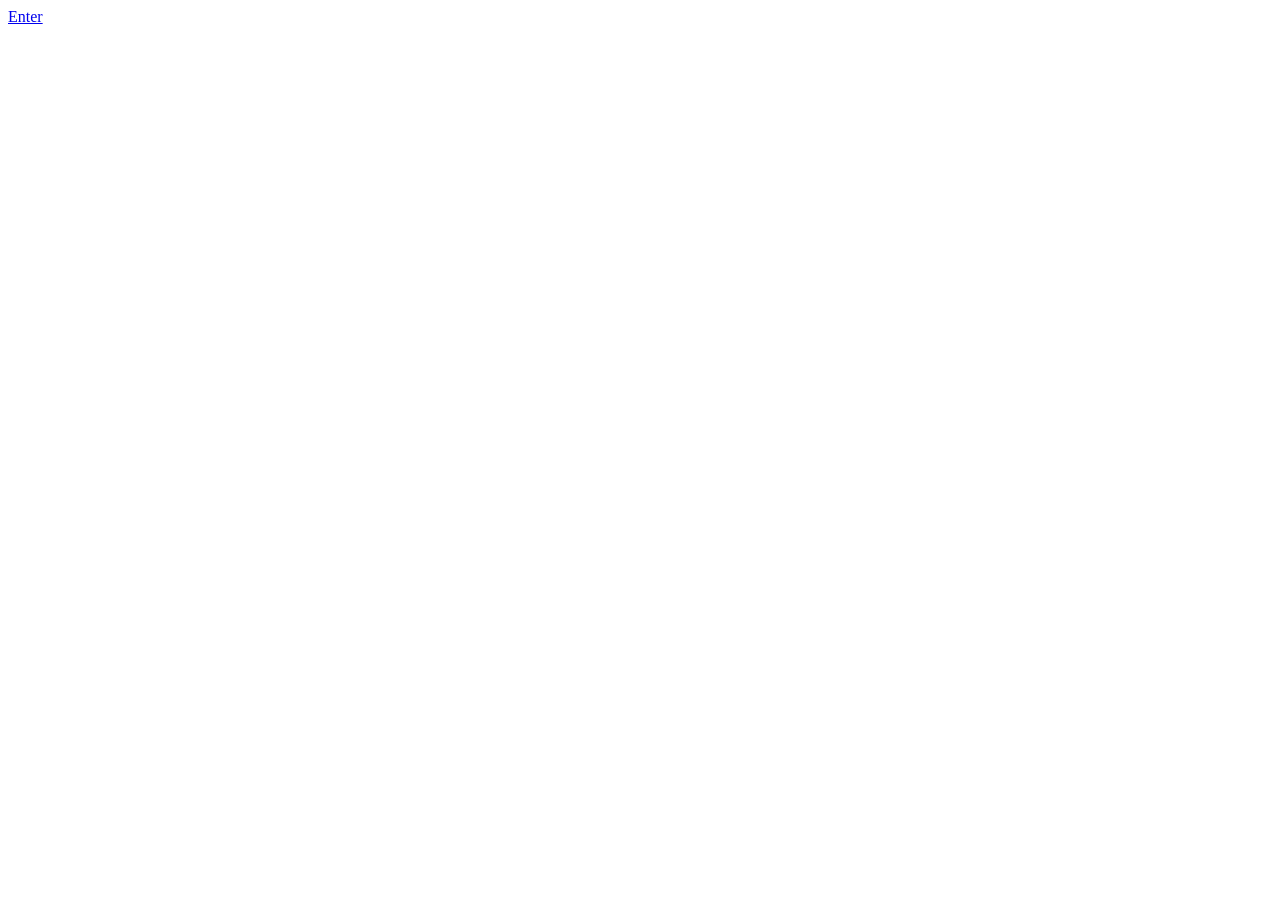
==== commit 249ec87e: "New identity button images added" ====
--- a/public/index.html
+++ b/public/index.html
@@ -1,7 +1,7 @@
 <!DOCTYPE html>
 <html>
     <head>
-        <title>Home | Taterinx</title>
+        <title>Taterinx</title>
         <!-- metadata -->
         <meta charset="UTF-8">
         <meta name="viewport" content="width=device-width, initial-scale=1.0">
@@ -12,6 +12,7 @@
         <meta name="language" content="English">
         <meta name="robots" content="index, follow">
         <meta name="revisit-after" content="0 days">
+        <meta name="pinterest" content="nopin" description="I appreciate that you'd like to pin an image from my site. However, I'm simply uncomfortable with people pulling from my site without my informed consent. Please reach out to me via my email if you'd like to pin a particular image. Thank you!" />
         <!-- favicons -->
         <link rel="icon" type="image/x-icon" href="/favicon.ico?">
         <link rel="apple-touch-icon" sizes="180x180" href="/apple-touch-icon.png">
@@ -19,411 +20,20 @@
         <link rel="icon" type="image/png" sizes="16x16" href="/favicon-16x16.png">
         <link rel="manifest" href="/site.webmanifest"> 
         <!-- stylesheet -->
-        <link href="/styles/universal.css" rel="stylesheet" type="text/css" media="all"> 
+        <link href="/material/styles/universal.css" rel="stylesheet" type="text/css" media="all">
         <!-- scripts -->
         <script src="/scripts/sparkle.js"></script>
         <style>
-            * {scrollbar-color: var(--cold-for) var(--cold-one);}
-  
-            *::-webkit-scrollbar {width: 15px;}
-            *::-webkit-scrollbar-track {background: var(--cold-fiv);}
-            *::-webkit-scrollbar-thumb {background-color: var(--cold-one);}
-            
-            @keyframes fade {0% {opacity: 0;} 100% {opacity: 1;}}
-            @keyframes fan-marquee {from{transform: translateX(0);} to{transform: translateX(-70%) ;}}
-            @keyframes marquee {from {transform: translateX(70vw);} to {transform: translateX(-50vw);}}
-
-            a {cursor: pointer;}
-
-            blockquote, fieldset {border: 1px solid var(--cold-for); border-radius: 2px; padding: 5px; font-size: small; margin: 10px;}
-
             body {
-                background: url("/material/images/custom/IMG_9782.JPG");
-                width: 600px; 
-                overflow-y: scroll; 
-                overflow-x: hidden;
-                margin: 0 auto;
-                cursor: url(https://cur.cursors-4u.net/symbols/sym-1/sym57.cur), auto;
-                font-family: MS UI Gothic, monospace;
-                font-size: 10pt;
-                outline: 1px solid var(--cold-one);
-                border: 1px solid var(--cold-fiv);
-                background-attachment: fixed;
+                background: url('/material/images/photos/P1080156.JPG');
+                background-size: cover;
+                color: var(--cold-one);
+                font-family: 'MS UI Gothic';
             }
-
-            fieldset p {margin: -5px 0 0 0; padding: 0; text-align: justify;}
-
-            footer {justify-content: space-between;}
-            footer a {color: var(--cold-fiv);}
-            footer p {margin-block: 0; padding: 0 2px;}
-
-            h2, h3 {font-size: 10pt;}
-            h2 {color: var(--cold-fiv); background: var(--cold-one); padding: 0 5px;}
-
-            h3 {font-size: 10pt; text-decoration: underline; margin-bottom: 0;}
-
-            header a:hover {background: none !important;}
-            header {background: url('/material/images/header_1.jpg') !important; position: relative;}
-            header h1 {font-family:'Times New Roman', Times, serif; font-size: 32pt; color: #ffffff; text-shadow: 2px 2px 0 #222, -2px 2px 0 #222, -2px -2px 0 #222, 2px -2px 0 #222; margin: 10px; text-decoration: underline; display: inline-block;} 
-            header img {position: absolute; bottom: 0; box-shadow: 5px 5px 25px #222;}
-            header object {position: absolute; right: 0;}
-            header #pride {position: absolute; right: 0; bottom: 0; margin: 5px; filter: grayscale(1);}
-            header #pride:hover {filter: grayscale(0);}
-            
-            legend {margin-right: 10px; text-align: right;}
-
-            nav, footer {font-size: 9pt; display: flex; height: 18px; line-height: 18px;}
-
-            main {display: flex; background: var(--cold-fiv); color: var(--cold-one); border-radius: 2px; padding: 10px;}
-            main a {color: var(--cold-one);}
-
-            p {margin: 10px 0; padding: 0 10px;}
-
-            section:nth-child(1) {margin-right: 10px;}
-            section:nth-child(2) {width: 200px;}
-            section:nth-child(2) img {width: 200px; border: 1px solid var(--cold-for); border-radius: 2px; outline: 1px solid var(--cold-fiv);}
-
-            .blinkies img {width: 150px;}
-
-            .center {text-align: center;}
-
-            .containers {background: var(--cold-one); border: 1px solid var(--cold-for); padding: 2px; color: var(--cold-fiv);}
-            .containers a:hover {background: var(--cold-tre); color: var(--cold-one);}
-            
-            .fade {animation: fade ease 1s;}
-
-            .fan-marquee {display: flex; overflow: hidden; width: 100%; border: 1px solid var(--cold-for); border-radius: 2px; height: 50px;}
-            .fan-marquee .slide {white-space: nowrap; will-change: transform; animation: fan-marquee 20s linear infinite alternate; display: flex;}
-            .fan-marquee .slide img {width: 50px;}
- 
-            .fieldset-flex {display: flex;}
-            .fieldset-flex fieldset {max-width: 50%;}
-
-            .image-text {width: fit-content; height: fit-content; display: inline-block; position: relative;}
-            .image-text span {opacity: 0; position: absolute; top: 50%; left: 50%; transform: translate(-50%, -50%); z-index: 99; color: var(--cold-one); filter: drop-shadow(1px 1px 0 var(--cold-fiv)) drop-shadow(-1px 1px 0 var(--cold-fiv)) drop-shadow(1px -1px 0 var(--cold-fiv)) drop-shadow(-1px -1px 0 var(--cold-fiv)); line-height: 25px; font-size: 2.5em;}
-            .image-text:hover span, .image-text:focus span {opacity: 1;}
-
-            .links-list {list-style: none; margin: 0; padding: 0;}
-            .links-list img {width: 15px !important;}
-            .links-list li {background: var(--cold-for); border: 1px solid var(--cold-tre); border-radius: 2px; margin-bottom: 5px; padding: 2px 5px; display: flex; justify-content: space-between;}
-            .links-list li:hover {background: var(--cold-tre);}
-
-            .links-list-social {display: flex; flex-wrap: wrap;}
-            .links-list-social li {margin-right: 5px;}
-            
-            .link-me {margin: 0;}
-            .link-me img {width: 88px !important;}
-
-            .nav-buttons {list-style: none; margin: 0; display: flex; justify-content: flex-end; padding-inline: 0;}
-            .nav-buttons a {margin-left: 2px;}
-            .nav-buttons img {height: 20px; border: none;}
-            .nav-buttons img:hover {cursor: pointer; filter: invert(100%);}
-
-            .nav-links {display: flex; list-style-type: none; padding-inline: 0; margin-block: 0; margin-left: 3px;}
-            .nav-links a {text-decoration: none; margin-right: 5px;}
-
-            .nav-marquee {display: flex; position: relative; overflow-x: hidden; width: 100%; border: 1px solid var(--cold-fiv); border-radius: 2px;}
-            .nav-marquee .slide {white-space: nowrap; will-change: transform; animation: marquee 25s linear infinite; display: flex;}
-
-            .site-highlight {margin: 0 10px;}
-            .site-highlight img {border: 1px solid var(--cold-for); border-radius: 2px; outline: 1px solid var(--cold-fiv); max-width: 200px;}
-            .site-highlight p {padding: 0; text-align: justify;}
-
-            .site-links {margin: 5px 0 0 0;}
-            .site-links a {text-decoration: none;}
-            .site-links a:hover {text-decoration: underline;}
-
-            .status-content {margin-top: -10px;}
-
-            #cbox {border: 1px solid var(--cold-for); border-radius: 2px; margin: 0 10px; max-width: 340px;}
-
-            #hitcount {text-align: center; display: block;}
-
-            #selfinsertwebring {border: 1px solid var(--cold-for); margin-top: 5px;}
-            #selfinsertwebring img {float: left; width: 50px; border: none; margin: -5px 5px 0 5px;}
-
-            #shoutoutOutput {border: 1px solid var(--cold-for); margin-bottom: 5px; height: 50px; text-align: center; padding-top: 15px; background: url('/material/images/worldisa.png');}
-            #shoutoutOutput img {width: 88px; border: none;}
-            #shoutoutOutput a {background: none !important;}
+            main {background: var(--cold-fiv); width: 300px;}
         </style>
     </head>
-    <body class="fade">
-        <div id="top">
-            <header class="containers">
-                <a class="title" href="/" id="top"><h1>TATERINX</h1></a>
-                <a href="https://cazwolf.itch.io/caz-pride-flags?download" target="_blank"><img src="/material/images/toybox/prideflag_13.png" id="pride"></a>
-            </header>
-        <nav class="containers">
-            <ul class="nav-links">
-                <li><a><u>F</u>ile</a></li> <!-- to be linked -->
-                <li><a><u>S</u>hare</a></li> <!-- to be linked -->
-                <li><a><u>V</u>iew</a></li> <!-- to be linked -->
-                <li><a><u>T</u>ools</a></li> <!-- to be linked -->
-                ☆&nbsp;
-            </ul>
-            <div class="nav-marquee"><div class="slide"><span id="marquee-text">Wash it away, my Rorschach</span></div></div>
-            <ul class="nav-buttons">
-                <li><a href="" title="gallery"><img src="/material/images/icons/b4_disk1c.gif"></a></li> <!-- to be linked -->
-                <li><a href="" title="resources"><img src="/material/images/icons/b4_hammer0a.gif"></a></li> <!-- to be linked -->
-                <li><a href="" title="chatbox"><img src="/material/images/icons/b4_padlock0b.gif"></a></li> <!-- to be linked -->
-            </ul>
-        </nav>
-        <div class="containers">
-            <main>
-                <section>
-                    <p style="margin: 0 0 5px -5px;">♡ ─ ⊹ ˚₊ 𝖞𝖔𝖚 𝖆𝖗𝖊 𝖓𝖔𝖜 𝖊𝖓𝖙𝖊𝖗𝖎𝖓𝖌... 𝖕𝖑𝖊𝖆𝖘𝖊 𝖍𝖔𝖑𝖉... ˚₊‧꒰ა ☆ ໒꒱ ‧₊˚</p>
-                    <blockquote>Welcome to my personal site, best viewed on a PC (yet to be fully accessible - thank you for your patience) !!</blockquote>
-                    <p class="center">⋅•⋅⊰∙∘☽༓☾∘∙⊱⋅•⋅</p>
-                    <p class="center">You are visitor no.</p>
-                    <span id="hitcount"></span> 
-                    <p class="center">Please enjoy ur stay! ٩(｡•́‿•̀｡)۶ </p>
-                    <p class="center">⋅•⋅⊰∙∘☽༓☾∘∙⊱⋅•⋅</p>
-                    <fieldset>
-                        <legend>Latest Status</legend>
-                        <div class="status-content">
-                            <div id="statuscafe">
-                                <div id="statuscafe-username"></div>
-                                <div id="statuscafe-content"></div></div>
-                            <script src="https://status.cafe/current-status.js?name=taterinx" defer></script>
-                        </div>
-                    </fieldset>
-                    <p class="center">Last played song: <a href="https://www.last.fm/user/taterinx" target="_blank"><span id="song">&#8987;</span></a></p>
-                    <div class="center">
-                        <img src="/material/images/badges/coffee_copy1.gif">
-                        <img src="/material/images/badges/lgbtfriendly.png">
-                        <img src="/material/images/badges/nightcoder.gif">
-                    </div>
-                    <h2>Recent Site Update</h2>
-                    <blockquote><u>08/01/25</u>; Spring cleaning the site. [<a href="https://taterinx.neocities.org/changelog" target="_blank"><u>Archive</u></a>]</blockquote>
-                    <fieldset><legend>In other News</legend><p>* ੈ✩‧₊˚ Time has been moving at such a weird pace lately. I haven't touched this site in a bit and God knows what I intend to do next. At the moment, I'm sifting through some unused files and lost pages. The little things.</p></fieldset>
-                    <!-- I've been somewhat participating in <a href="https://weirdweboctober.website" target="_blank">Weird Web October</a>, though falling in and out of it. Hope to make a portal to compile every site I've made so far, though! It's just a matter of pulling myself out of that slump. (ﾒ` ﾛ ´)/-->
-                    <div class="site-highlight">
-                        <a style="float: left;margin-right:8px;" href="https://taterinx.neocities.org/shrine/decisionproblem" target="_blank"><img src="/material/images/custom/NapoleonClips.gif" width="100%"></a>
-                        <p>I'm quite chuffed with this project I worked on earlier in the year as a part of the <a href="https://32bit.cafe/~xandra/events/codejam5/" target="_blank">32-Bit Cafe's Back to School</a> event, a loose recreation and personal introspective of <a href="https://www.decisionproblem.com/paperclips/" target="_blank">Universal Paperclips</a>! Never have I put so much love into a webpage, and a lot of headache into learning an adequate amount of Javascript... But my fixation on this little game isn't over yet.</p>
-                    </div>
-                    <h2>Have a Chinwag</h2>
-                    <iframe id="cbox" src="https://www5.cbox.ws/box/?boxid=942870&boxtag=2l4WlW" width="100%" height="200" allowtransparency="yes" allow="autoplay"  marginheight="0" marginwidth="0" scrolling="auto"></iframe>
-                    <div class="center"><a href="//clap.fc2.com/post/taterinx/?url=https%3A%2F%2Ftaterinx.neocities.org%2F&title=Taterinx" target="_blank" title="Web Clap by FC2"><img src="//clap.fc2.com/images/button/black/taterinx?url=https%3A%2F%2Ftaterinx.neocities.org%2F&amp;lang=en" alt="Web Clap by FC2" style="border:none;" /></a></div>
-                    <div class="site-highlight">
-                        <a style="float: right; margin-left: 8px;" href="https://taterinx.atabook.org" target="_blank"><img src="https://taterinx.neocities.org/images/custom/Guestbook.jpg"></a>
-                        <p>If you ever feel like leaving behind a longer message, or the chatbox isn't your fancy, you're more than welcome to submit to my <a href="https://taterinx.atabook.org" target="_blank">guestbook</a>. For as long as 123guestbook remains online, you're also free to browse the <a href="https://taterinx.123guestbook.com" target="_blank">old guestbook</a>.</p>
-                    </div>
-                    <img src="/material/images/blinkies/400d0001.gif">
-                    <img src="/material/images/blinkies/6ad775da.gif">
-                    <img src="/material/images/blinkies/black1.gif">
-                    <img src="/material/images/blinkies/e5b7f9be.gif">
-                    <img src="/material/images/blinkies/f6e46bd4.gif">
-                </section>
-                <section>
-                    <a href="https://piclog.blue/profile.php?id=24"><img src="https://piclog.blue/latest.php?id=24" width="100%"></a>
-                    <p class="center">☆.。.:*・°☆.。.:*・°☆.。.:*・°</p> 
-                    <fieldset class="site-links">
-                        <legend>Sitely</legend>
-                        <ul class="links-list">
-                            <li><a href="links.html" target="_blank">Bookmarks</a><img src="/material/images/icons/envelope00a.gif"></li>
-                            <li><s><a>Fanpages + E-Shrines</a></s> <img src="/material/images/icons/talk_bubble2a.gif"></li>
-                            <li><a href="archive/home.html" target="_blank">Previous Layout</a></li>
-                            <li><s><a>Sitemap</a></s></li>
-                        </ul>
-                    </fieldset>
-                    <fieldset class="site-links">
-                        <legend>Personal</legend>
-                        <ul class="links-list">
-                            <li><s><a>About the Webmaster</a></s></li>
-                        </ul>
-                    </fieldset>
-                    <fieldset class="site-links">
-                        <legend>External</legend>
-                        <ul class="links-list links-list-social">
-                            <li><a href="https://neocities.org/site/taterinx" target="_blank">Neocities Profile</a></li>
-                            <li><a href="https://taterinx.bearblog.dev" target="_blank">Bearblog</a></li>
-                            <li><a href="https://spacehey.com/taterinx" target="_blank">Spacehey (inactive)</a></li>
-                            <li><a href="https://www.instagram.com/taterinxv2" target="_blank">Art Instagram</a> </li>
-                        </ul>
-                    </fieldset>
-                    <h3>Find a Site</h3>
-                    <fieldset class="site-links" id="shoutout">
-                        <div id="shoutoutOutput"></div>
-                        <button id="shoutoutButton">Generate!</button> or <a href="links.html">view 'em all</a> !
-                    </fieldset>
-                    <h3>Webrings & Cliques</h3>
-                    <p class="center">
-                        <a href="https://hotlinewebring.club/inx/next" target="_blank"><-</a>
-                        <a href="https://hotlinewebring.club" target="_blank">Hotline Webring</a> 
-                        <a href="https://hotlinewebring.club/inx/previous" target="_blank">-></a>
-                    </p>
-                    <div id='dsring'>
-                        <script type="text/javascript" src="https://crtstatic.neocities.org/dsring/onion/onionring-variables.js"></script>
-                        <script type="text/javascript" src="scripts/onionring-widget.js"></script>
-                    </div>   
-                    <div id="selfinsertwebring">
-        				<script src="/scripts/showWebring.js"></script>
-        			</div>
-                    <h3>Link Me</h3>
-                    <fieldset class="link-me">
-                        <legend>Do NOT hotlink pls</legend> 
-                        <img src="/material/images/button.png">
-                    </fieldset>              
-                    <h3>Credits & Resources</h3>
-                    <p style="padding: 0;">The Last FM "Last played song" widget was created and powered by <a href="https://github.com/biancarosa/lastfm-last-played" target="_blank">@biancarosa</a></p>
-                    <div class="fan-marquee">
-                        <div class="slide">
-                            <a href="http://yugioh.ichigo.nu" target="_blank"><img src="/material/images/fanlistings/yugioh.gif"></a>
-                            <a href="http://fan.sleety.org/skyrim/" target="_blank"><img src="/material/images/fanlistings/skyrim.png"></a>
-                            <a href="http://fan.misteryosa.com/k-on/" target="_blank"><img src="/material/images/fanlistings/k-on.png"></a>
-                            <a href="http://www.ladyrose.buruma.net/gorillaz" target="_blank"><img src="/material/images/fanlistings/gorillaz.png"></a>
-                            <a href="http://sky-petals.org/clannad" target="_blank"><img src="/material/images/fanlistings/clannad.gif"></a>
-                            <a href="https://eku53ru.net/fl/ac/index.php" target="_blank"><img src="/material/images/fanlistings/ac.gif"></a>
-                            <a href="http://fan.greenhype.net/ds/" target="_blank"><img src="/material/images/fanlistings/ds.gif"></a>
-                            <a href="http://breakingbad.stagekiss.net" target="_blank"><img src="/material/images/fanlistings/breaking-bad.jpg"></a>
-                            <a href="http://makoto.lost-boy.org" target="_blank"><img src="/material/images/fanlistings/makoto-free.png"></a>
-                            <a href="https://fanimated.net/mylittlepony/index.php" target="_blank"><img src="/material/images/fanlistings/mlp.gif"></a>
-                            <a href="http://barbie.enchanted-rose.org/mariposa/"><img src="/material/images/fanlistings/mariposa.gif"></a>
-                            <a href="http://fan.asuka.nu/sora/" target="_blank"><img src="/material/images/fanlistings/sora.gif"></a>
-                        </div>
-                    </div>
-                    <a href="http://shingeki.ichigo.nu" target="_blank"><img src="/material/images/fanlistings/snk.gif" width="100%"></a>
-                </section>
-            </main>
-            <div class="footer-buttons">
-                <img src="/material/images/buttons/a7.gif">
-                <img src="/material/images/buttons/bollocks_now_95.gif">
-                <img src="/material/images/buttons/dontfeedai.gif">
-                <img src="/material/images/buttons/neocitieswww.gif">
-                <img src="/material/images/buttons/vsc.png">
-            </div>
-            <footer class="containers">
-                <p>Handmade with love by Taterinx (c) 2023-present [<a href="#top">Return to Top</a>]</p>
-                <p>Last Updated: <span id="lastupdate"></span></p>
-            </footer>
-        </div>
-        <script>
-            // hitcount
-            var xhttp = new XMLHttpRequest();
-            xhttp.onreadystatechange = function() {
-                if (this.readyState == 4 && this.status == 200) {
-                    var site_data = JSON.parse(this.responseText);
-                    var num_arr = site_data.info.views.toString().split("");
-                    var num_str = "";
-                    for (i = 0; i < num_arr.length; i++) {
-                        num_str += `<img src="/material/images/c` + num_arr[i] + `.gif"/>`;;
-                        if ( (num_arr.length-1 - i) % 3 == 0 && (num_arr.length-1 - i) != 0 ) {num_str += ",";}
-                        var date_str = site_data.info.last_updated;
-                        var date_obj = new Date(site_data.info.last_updated);
-                        document.getElementById("lastupdate").innerHTML = (date_obj.getMonth()+1) + "-" + date_obj.getDate() + "-" + date_obj.getFullYear();
-                    }
-                    document.getElementById("hitcount").innerHTML = num_str;
-                } 
-            };
-            xhttp.open("GET", "https://weirdscifi.ratiosemper.com/neocities.php?sitename=taterinx", true);
-            xhttp.send();
-            // random site
-            var shoutoutButton = document.getElementById('shoutoutButton');
-            var shoutoutOutput = document.getElementById('shoutoutOutput');
-
-            // '<a href="" target="_blank"><img src=""></a>'
-
-            var siteArr = [
-                '<a href="https://aegi.neocities.org" target="_blank"><img src="/material/images/sites/aegi.gif"></a>',
-                '<a href="https://blanketfort.neocities.org" target="_blank"><img src="/material/images/sites/blanketfort.gif"></a>',
-                '<a href="https://cinni.net" target="_blank"><img src="/material/images/sites/cinni.gif"></a>',
-                '<a href="https://delovely.neocities.org" target="_blank"><img src="/material/images/sites/delovely.png"></a>',
-                '<a href="https://dxcccii.neocities.org" target="_blank"><img src="/material/images/sites/dxcccii.gif"></a>',
-                '<a href="https://dokode.moe" target="_blank"><img src="/material/images/sites/dokodemo.gif"></a>',
-                '<a href="https://goblin-heart.net" target="_blank"><img src="/material/images/sites/goblinheart.gif"></a>',
-                '<a href="https://grossgirl94.neocities.org" target="_blank"><img src="/material/images/sites/grossgirl94.gif"></a>',
-                '<a href="https://ita.toys" target="_blank"><img src="/material/images/sites/ita.gif"></a>',
-                '<a href="https://lazybones.neocities.org" target="_blank"><img src="/material/images/sites/lazybones.png"></a>',
-                '<a href="https://leviathren.neocities.org" target="_blank"><img src="/material/images/sites/leviathrenbutton.gif"</a>',
-                '<a href="https://lovesick.cafe" target="_blank"><img src="/material/images/sites/lovesick.gif"></a>', 
-                '<a href="https://makoenergy.neocities.org" target="_blank"><img src="/material/images/sites/makoenergy.gif"></a>',
-                '<a href="https://meixins.neocities.org" target="_blank"><img src="/material/images/sites/meixins.gif"></a>',
-                '<a href="https://nebulizer.neocities.org" target="_blank"><img src="/material/images/sites/nebulizer.png"></a>',
-                '<a href="https://princss.online" target="_blank"><img src="/material/images/sites/princss.png"></a>',
-                '<a href="https://seafare.neocities.org" target="_blank"><img src="/material/images/sites/seafare.png"></a>',
-                '<a href="https://snals.neocities.org" target="_blank"><img src="/material/images/sites/snal.gif"></a>',
-                '<a href="https://torture.neocities.org" target="_blank"><img src="/material/images/sites/torturetesco.png"></a>',
-                '<a href="https://turd.neocities.org" target="_blank"><img src="/material/images/sites/turd.png"></a>'
-            ];
-
-            shoutoutButton.addEventListener('click', displayItem);
-
-            function displayItem() {    
-                var rand = Math.floor(Math.random() * siteArr.length);
-                shoutoutOutput.innerHTML = siteArr[rand];
-            }
-
-            // last fm
-            let user = 'taterinx';
-            let url = 'https://lastfm-last-played.biancarosa.com.br/' + user + '/latest-song';
-            let song = document.querySelector('#song');
-            fetch(url)
-                .then(function (response) {
-                    return response.json()
-                }).then(function (json) {
-                    song.innerHTML = json['track']['name'] + ' - ' + json['track']['artist']['#text'];
-                });
-        </script>
-        <script src="/scripts/oneko.js"></script>
-        <script src="/scripts/marquee.js"></script>
-        <!-- 
-
-              
-            </div>
-
-                    <h2 id="projects">Current Projects</h2>
-                    <h3 class="center">Baldur's Gate III Shrine & OC Archives</h3>
-                    <p class="center">Slowly compiling some of my BG3 campaigns and little fanby (fan-enby) moments. Taking a little bit as I'm trying to recreate the Journal menu from the game, but because the fonts and images (I think) are proprietary, I don't really care about accuracy. It'd be neat if I got close enough, though.</p>
-                <td>Your Image of Wings</td>
-                <td>Hiatus</td>
-                <td>A short horror film about grief and vengeance. Plans fell through so I'm looking to pick this up during my Masters course in a year's time, else I'll likely turn this into a zine compiling all the pre-production documents and concepts.</td>
-            </tr>
-            <tr>
-                <td>On Yellow Hill</td>
-                <td>Hiatus</td>
-                <td>Inspired by the mundane half-term holidays of my highschool years, a silly little visual novel through a sepia lense.</td>
-            </tr>
-            <tr>
-                <td>Love and Java</td>
-                <td>Hiatus</td>
-                <td>NVL; an interactive dialogue between you and the sleep demon.</td>
-            </tr>
-            <tr>
-                <td>Riding Past the End of the World</td>
-                <td>Hiatus</td>
-                <td>My playthrough of the post-apocalyptic journal adventure by npckc. I won't be releasing the pages in their entirety until I actually complete the game one way or another.</td>
-            </tr>
-            <tr>
-                <td>Girl the Goblin</td>
-                <td>Hiatus</td>
-                <td>Atmospheric point-and-click experience about the yearning for your lowest low. Mention of substances, depression, and body dysmorphia.</td>
-            </tr>
-            </table>-->
-        <!--
-                  <article id="about" class="box">
-                      <div class="about-box">
-                          <section>
-                              <h2>About this Site</h2>
-                              <p>My spot on the decentralised web. Manifesto soon???</p>
-                              <h2>About the Webmaster</h2>
-                              <p>I'm a UK-based creator and lover of contemporary medias, simply put? I like games and TV and film an--</p>
-                              <blockquote>Scorpio ☼ Sagittarius ☾ Gemini ↗<br>♡ ─ ⊹ ˚₊ They/She Genderfluid [INFP-T]</blockquote>
-                              <p>My interests are sporadic at best, but the pen's been in my hand since diapers. More recently, I've become a scrapbook fiend. I'm also a burlesque performer!</p>
-                              <p>You can probably find me everywhere with the Taterinx handle. As for if I'm active on everything?... Meh. Send me an email.</p>
-                              
-                          </section>
-                          <section>
-                              
-                          </section>
-                      </div>
-                  </article>
-                      <div class="sitemap-box2">
-                          <ul>
-                              <li><a href="http://gentle.earth">Gentle Earth</a></li>
-                              <li><a href="https://letslearntogether.neocities.org/music">Let's learn music together</a></li>
-                              <li><a href="https://crushcapitalism.neocities.org">Crush Capitalism</a></li>
-                          </ul>
-                      </div>
-                  </article>-->
+    <body>
+        <main><a href="home.html">Enter</a></main>
     </body>
 </html>
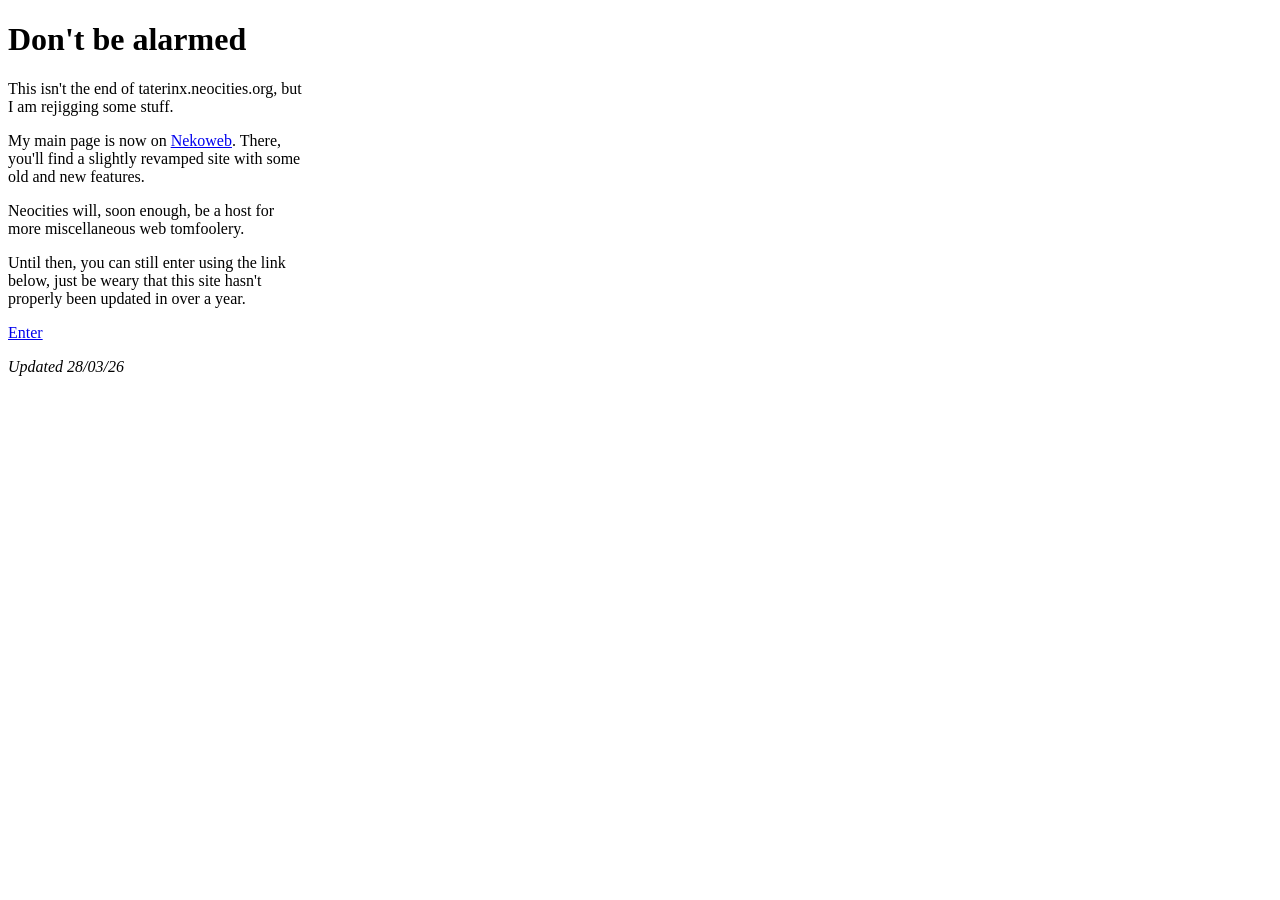
==== commit 979dfc74: "New landing page on index" ====
--- a/public/index.html
+++ b/public/index.html
@@ -34,6 +34,14 @@
         </style>
     </head>
     <body>
-        <main><a href="home.html">Enter</a></main>
+        <main>
+            <h1>Don't be alarmed</h1>
+            <p>This isn't the end of taterinx.neocities.org, but I am rejigging some stuff.</p>
+            <p>My main page is now on <a href="https://taterinx.nekoweb.org">Nekoweb</a>. There, you'll find a slightly revamped site with some old and new features.</p>
+            <p>Neocities will, soon enough, be a host for more miscellaneous web tomfoolery.</p>
+            <p>Until then, you can still enter using the link below, just be weary that this site hasn't properly been updated in over a year.</p>
+            <a href="home.html">Enter</a>
+            <p><em>Updated 28/03/26</em></p>
+        </main>
     </body>
 </html>
